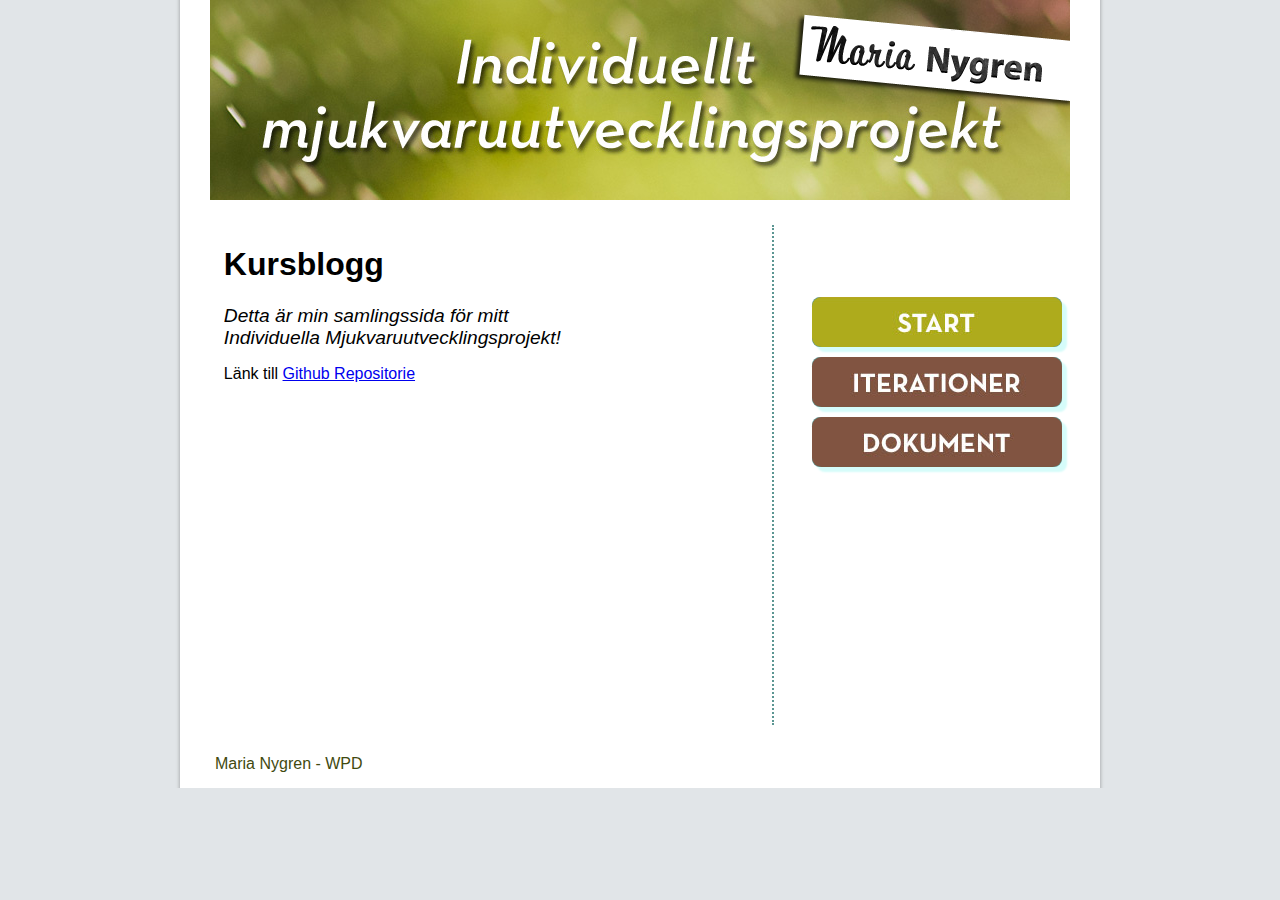
==== index.html @ 0076f713 "ny start" ====
﻿<!doctype html>
<html lang="sv">
	<head> 
	<meta charset="utf-8" />
	<meta name="viewport" content="width:device-width, initial-scale=1.0" />
	<title>Kursblogg</title>
	<link rel="stylesheet" href="main.css" media="screen" type="text/css" />
	<link type="text/css" rel="stylesheet" media="print" href="print.css" />
	<link rel="shortcut icon" href="pics/favicon.ico" type="image/x-icon" />
	<link rel="apple-touch-icon" href="pics/appleicon.png" />
	<script>  
		 document.createElement("header"); 
		 document.createElement("hgroup");  
		 document.createElement("footer"); 
		 document.createElement("article"); 
		 document.createElement("main"); 
		 document.createElement("section"); 
		 document.createElement("nav"); 
		 document.createElement("aside"); 
		 document.createElement("address"); 
	</script> 

	</head>

	 	<body>
	<div id="page">
	
		<header id="header">
			<img class="logo" src="pics/logo.png" alt="Logo" />
		</header>
	
	<div id="column-right">
	<nav id="menu">
		<ul>
			<li class="active"><a href="#mainBlog">Start</a></li>
			<li class="labbKnapp"><a href="pages/iterationer.html">Iterationer</a></li>
			<li class="dailyKnapp"><a href="pages/documents.html#mainBlog">Daily Scrum</a></li>
		</ul>
	</nav>
	</div>
 			
	<div id="columnLeft">		
		<div id="mainBlog">
		<main>
		<header>
		<h1>Kursblogg</h1> </header>
		<span class="italic">Detta är min samlingssida för mitt <br />Individuella Mjukvaruutvecklingsprojekt!</span> 
		<br />
		<!--<p> Länk till min webbaplikation <a href="http://mn22nw.github.io/favotube/" target="_blank">FavoTube</a>-->
		<p> Länk till <a href="https://github.com/mn22nw/1dv430_mn22nw" target="_blank">Github Repositorie</a>
		<!-- Rubrik för inlägg -->
			<div class="post">
			 <article>

		 </main>
		</div>
	</div>
	<footer id="footer"> Maria Nygren - WPD </footer> 
	</div>
 	</body>
 </html>
---- main.css ----
﻿@charset "UTF-8";
@import url(http://fonts.googleapis.com/css?family=Volkhov:400,700);


	body {			overflow-y: scroll;
					font-family: "Georgia", Tahoma, Sans-Serif;
					margin:0 auto;
					background: #e1e5e8;}
	h2 {				padding-top:10px;}
	img, video {		max-width:100%;}
	
	article, aside, details, figcaption, figure, 
	footer, header, hgroup, menu, nav, section{ display: block; } 

		/** Anger sidans storlek och placering*
---------------------------------------------------------------------- */	
	#page {			width:930px; 
					min-height:100%; 
					height:auto !important;  
					height: 100%; 						
					margin:0 auto;
					padding-bottom:15px;
					margin-bottom:-25px;
					
					background: url(pics/bg.gif) repeat-y center 0;
					background-size:930px;
	}

		/** Header*
---------------------------------------------------------------------- */
	#header {  		display:block; height:200px; width:92.5%; margin: 0 auto; padding-top:25px; 
					background: url('pics/header.jpg');
					background-repeat: no-repeat;}
	#header h1 {		margin-top:70px; float:left; padding-left:12px; 	color:#484759;}
		
		/** Inställningar för den högra kolumnen*
---------------------------------------------------------------------- */
	#column-right { width:35%;float:right; overflow:hidden;  } 
	
		/** Menyn*
---------------------------------------------------------------------- */
	#menu a {		line-height:2em;
					display:block;					
					text-align: center;
					text-decoration:none;
					font-family: 'Volkhov', serif;
					font-size:1.2em;
					height:50px;
					border-radius:0.5em;
					margin-bottom:10px;
					background: url('pics/menu.jpg') no-repeat;
					text-indent:100%;
					white-space:nowrap;
					overflow:hidden;
					}
					
	#menu a:link {	color:#FFF;					font-weight:bold;		
					
												letter-spacing:1px; }
	#menu a:visited{ color:#FFF;}               
												    
	#menu a:hover{  	color:#0c3331;}
	#menu a:active{ 	color:#FFF; border:none;}
	#menu li {		border-radius:0.5em; 
					width:250px; 		
					background:#5B9692;
					box-shadow: 5px 5px 2px #d5fcfa;}
	
	/*Startknapp*/
	#menu .startKnapp a{ 				}
	#menu .startKnapp a:hover{ 			background-position:0 100%;  }
	#menu .active a{						background-position:0 100%;  }

	
	/*labbknapp*/
	#menu .labbKnapp a{ 					background-position:-250px 0;}
	#menu .labbKnapp a:hover{ 			background-position:-250px 100%;}
	#menu .activeLabb a{ 				background-position:-250px 100%;}
	
	/*Presentationsknapp*/
	#menu .presentationKnapp a{			background-position:-500px 0;}
	#menu .presentationKnapp a:hover{	background-position:-500px 100%;}  
	#menu .activePresentation a {		background-position:-500px 100%;}
	
	/*DailyScrumknapp*/
	#menu .dailyKnapp a {					background-position:-750px 0;}
	#menu .dailyKnapp a:hover { 			background-position:-750px 100%;}
	#menu .dailyActive a{ 				background-position:-750px 100%;}

	#menu ul {		list-style:none; 
					line-height:1.5em; 
					width:250px;
					margin-left:-0.5em;
					margin-top: 4.5em;
									
				}

		/** Inställningar för den vänstra kolumnen*
---------------------------------------------------------------------- */
	#columnLeft {	min-height:500px; 	height:auto !important; 	width:62%;
					margin-left:20px;	border-right:2px #5B9692 dotted; }
					
	#mainBlog {		margin-left:5%; 	margin-right:5%;  
					overflow:hidden;}
	
	#mainBlog h3{ 	line-height:60px; width:100%; height:60px; padding-left:55px; 
					background: url(pics/penna.jpg) no-repeat;}

	#mainBlog li { 	font-weight:bold; 
					line-height: 35px;}
	
	#mainBlog ol li{	font-weight:200;
					line-height: 20px;}	
		
	#mainBlog dl {	font-weight:bold;}
	#mainBlog dd {	font-weight:normal;
					font-style:italic;}
		
	.datum {			font-family:"Courier New", Courier, monospace; width:350px;}
	.logo {				float:right; 
						margin-top:-35px;}
	.post { 			padding:15px;}
	.right{ 		float:right;	padding:5px; 	background:white;   border:2px solid grey; 	margin:0 5px; 			margin-bottom:20px; 	margin-left:15px;}
	.left {			float:left; 	padding:5px; 	background:white; 	border:2px solid grey; 	margin:5px 5px 5px 0; 	margin-right:15px; 		margin-bottom:20px; }
	
	#tabell {		background:#f4f4f4; border:2px solid #ddd; padding:15px; 
					margin-top: 15px;	width:500px;
					margin-bottom:45px;}
	#tabell td, th{	padding:10px 10px 10px 10px;}
	
		/** mini-fix utseenden*
---------------------------------------------------------------------- */
	.italic{font-style: italic;
			font-size:1.2em;}
	#footer {
			margin-left:40px;
			color:#424a0f;
			margin-top:30px;
	}
	/** CSS för mobila enheter*
---------------------------------------------------------------------- */
@media screen and (max-width:480px) 
{
#page {				width:100%;
					min-width:320px;
	}
#column-right { 		float:none; 			width:100%; 		overflow:hidden; 	margin-top:130px;} 
#columnLeft { 		float:none; 			width:90%; 			overflow:hidden; 	border:none; } 
#mainBlog {			margin:0 auto;			width:90%; }
#header {			float:none;				padding-left:0;}
#header h1 {			text-align:center; 		float:none; }
#menu ul {			max-width:200px;		width:100%; 		margin:0 auto; 		margin-top:50px; }
#menu li {			margin:0 auto; 			margin-left:-2.5em;}
.logo {				display:block; 			margin:0 auto;		float:none; }
.datum {				width:90%;}
img {				max-width:80%;}
video {				max-height:210px;}
.left , .right {		float:none; 			margin:0 auto;}
#mainBlog h3 {		padding-right:5px; 		line-height:30px;}
.br {				display:inline;}
#tabell{width:80%;}
table, thead, tbody, th, td, tr { 
		display: block; 
	}
#kontaktform {		width:90%; }
textarea {			width:90%;  }
.fleft {				float:none;}
.label { 			width:80px; 
					display:block; }
.label2 { 			width:200px; 
					display:block; }}
---- print.css ----
﻿@charset "UTF-8";

#menu {display:none; } 
#page video{display:none;}
#columnLeft{border:none; width:100%;}
body {font-family: "Times New Roman", serif; font-size:1.5em;}
#tabell {background:#FFF;}
.logo {display:none;}
.left {display:none;}

a:link:after, a:visited:after {
   content: " (http://" attr(href) ") ";
   }
#kontaktform {font-size:0.8em;}
#button {display:none;}
 
 a {text-decoration:none; color:black;}
#labb1 , #bunny {page-break-before:always; padding-top:30px;}
#mainBlog ol li {line-height:28px;}
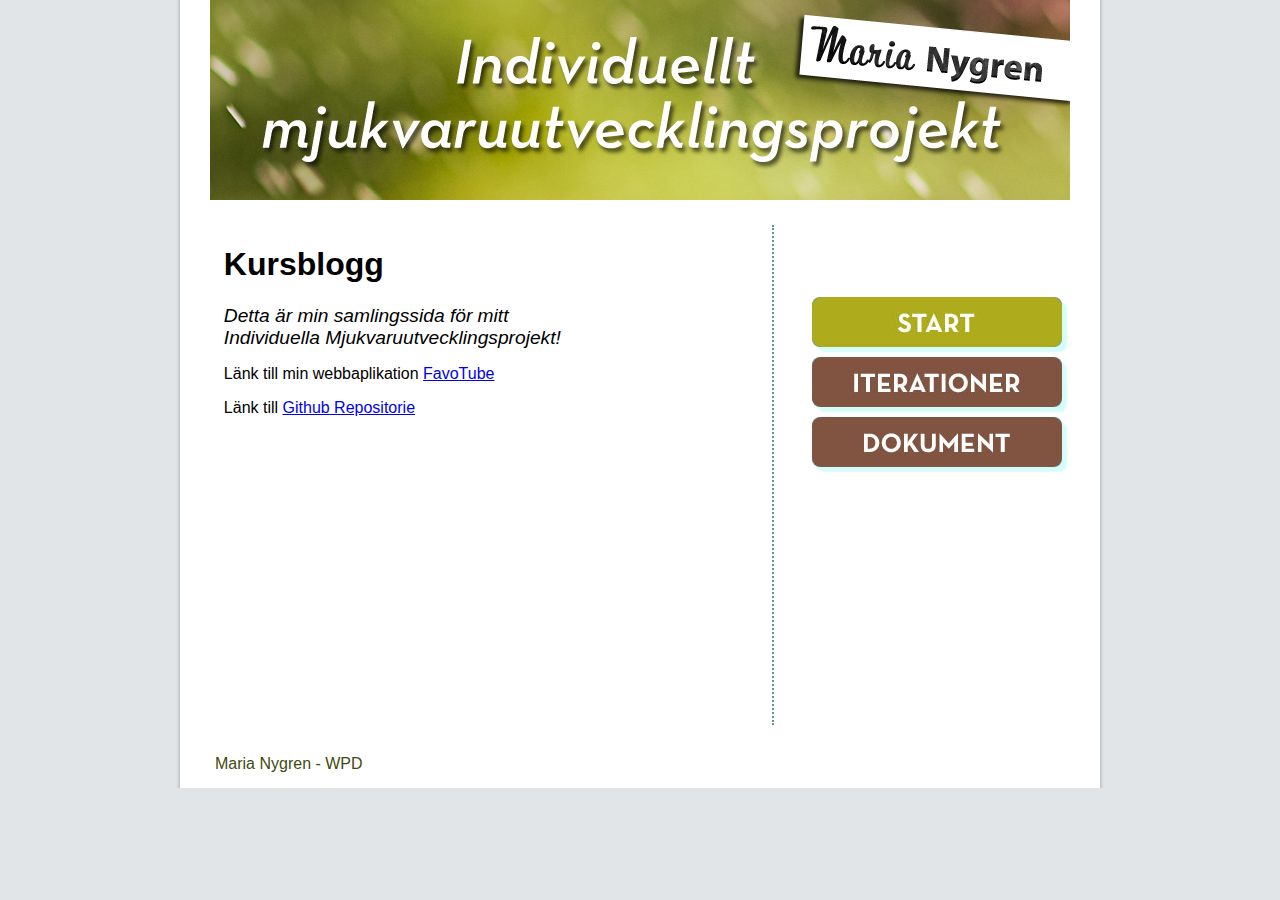
==== commit 6ccbf7f4: "v17" ====
--- a/index.html
+++ b/index.html
@@ -46,7 +46,7 @@
 		<h1>Kursblogg</h1> </header>
 		<span class="italic">Detta är min samlingssida för mitt <br />Individuella Mjukvaruutvecklingsprojekt!</span> 
 		<br />
-		<!--<p> Länk till min webbaplikation <a href="http://mn22nw.github.io/favotube/" target="_blank">FavoTube</a>-->
+		<p> Länk till min webbaplikation <a href="http://favotube.comule.com/" target="_blank">FavoTube</a>
 		<p> Länk till <a href="https://github.com/mn22nw/1dv430_mn22nw" target="_blank">Github Repositorie</a>
 		<!-- Rubrik för inlägg -->
 			<div class="post">
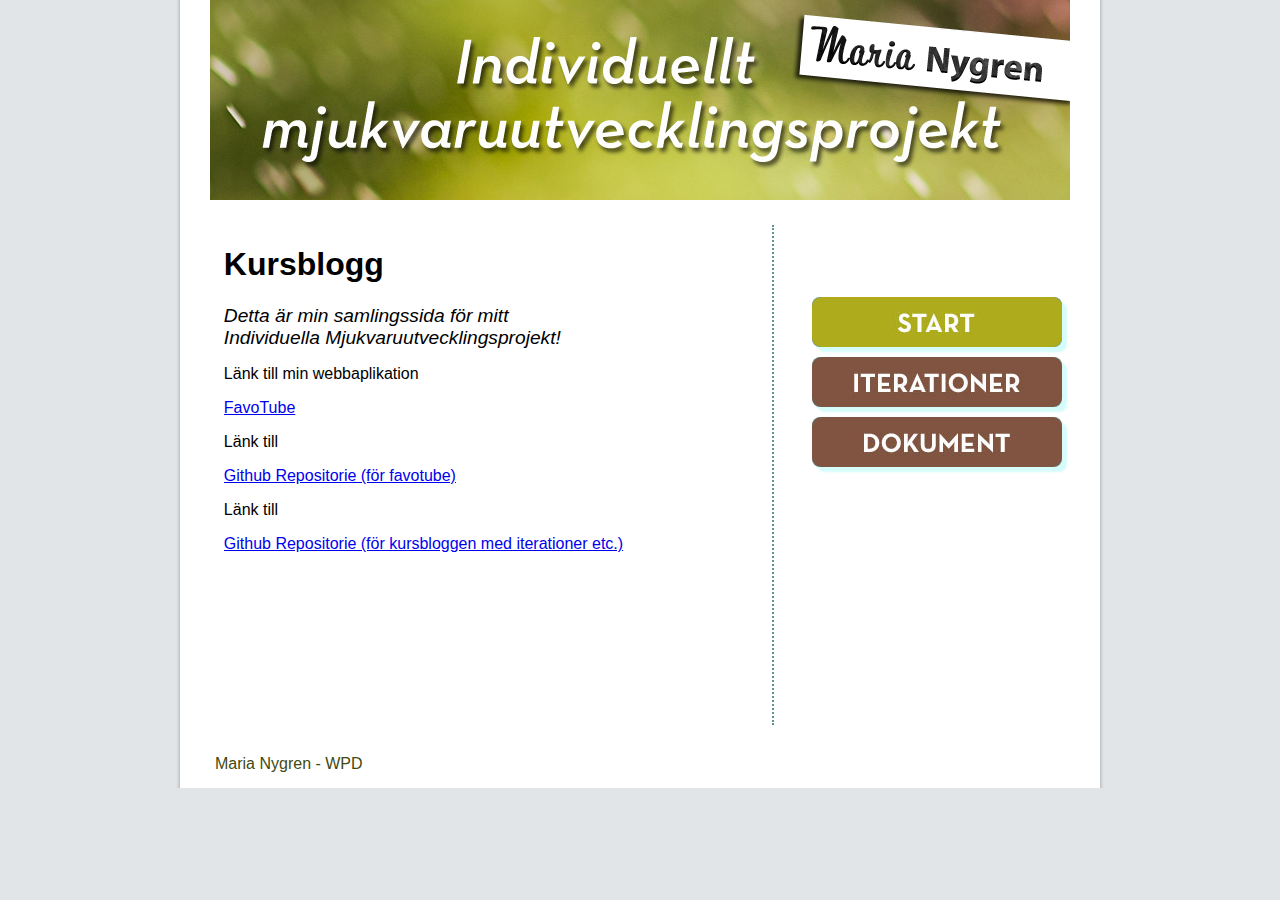
==== commit 54188378: "uppdaterat index-sidan" ====
--- a/index.html
+++ b/index.html
@@ -46,12 +46,11 @@
 		<h1>Kursblogg</h1> </header>
 		<span class="italic">Detta är min samlingssida för mitt <br />Individuella Mjukvaruutvecklingsprojekt!</span> 
 		<br />
-		<p> Länk till min webbaplikation <a href="http://favotube.comule.com/" target="_blank">FavoTube</a>
-		<p> Länk till <a href="https://github.com/mn22nw/1dv430_mn22nw" target="_blank">Github Repositorie</a>
+		<p> Länk till min webbaplikation</p> <a href="http://favotube.comule.com/" target="_blank">FavoTube</a>
+		<p> Länk till </p><a href="https://github.com/mn22nw/1dv430_mn22nw" target="_blank">Github Repositorie (för favotube)</a>
+		<p> Länk till </p><a href="https://github.com/mn22nw/KursBloggIMP/tree/gh-pages" target="_blank">Github Repositorie (för kursbloggen med iterationer etc.)</a>
 		<!-- Rubrik för inlägg -->
-			<div class="post">
-			 <article>
-
+		
 		 </main>
 		</div>
 	</div>
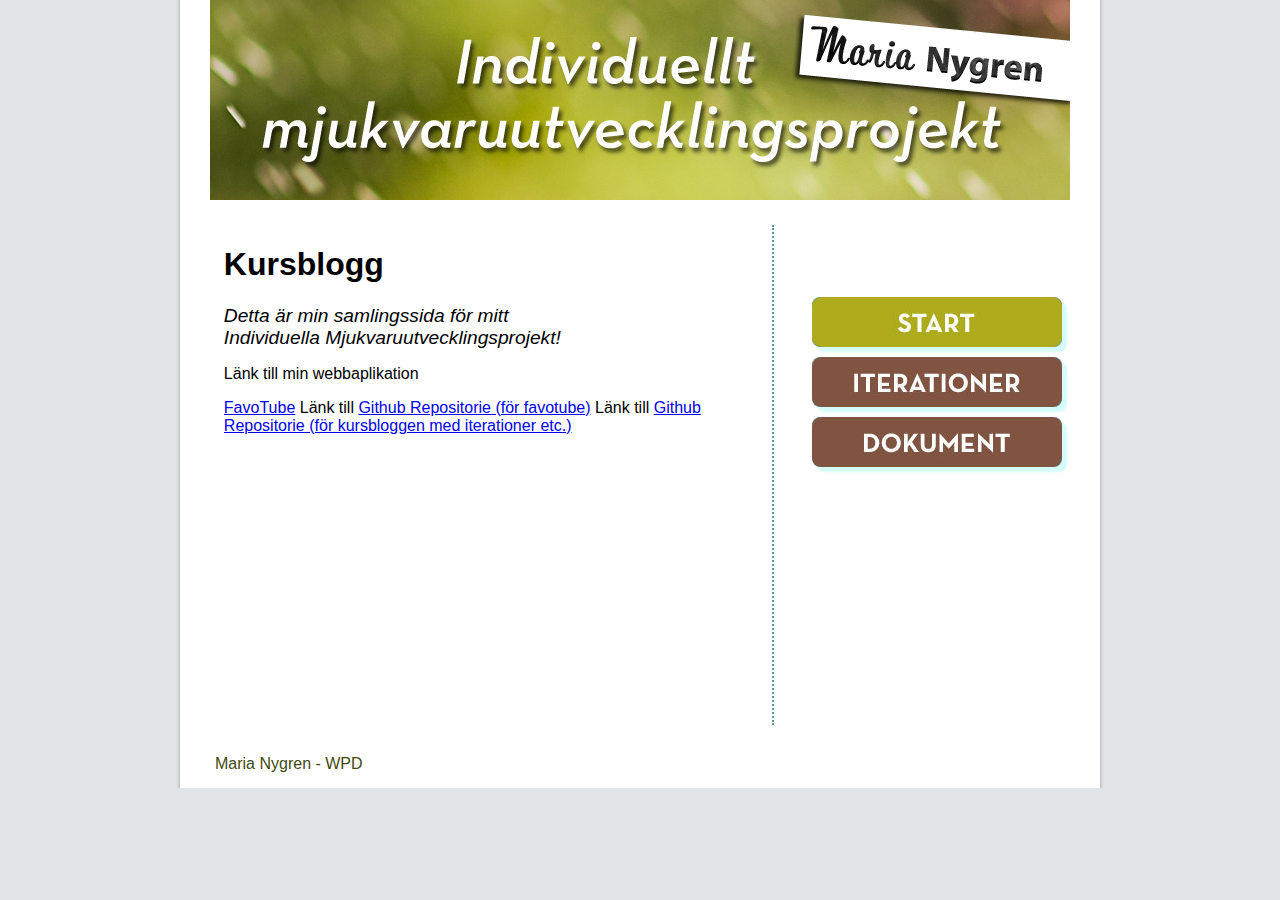
==== commit d2350724: "ny index" ====
--- a/index.html
+++ b/index.html
@@ -47,8 +47,9 @@
 		<span class="italic">Detta är min samlingssida för mitt <br />Individuella Mjukvaruutvecklingsprojekt!</span> 
 		<br />
 		<p> Länk till min webbaplikation</p> <a href="http://favotube.comule.com/" target="_blank">FavoTube</a>
-		<p> Länk till </p><a href="https://github.com/mn22nw/1dv430_mn22nw" target="_blank">Github Repositorie (för favotube)</a>
-		<p> Länk till </p><a href="https://github.com/mn22nw/KursBloggIMP/tree/gh-pages" target="_blank">Github Repositorie (för kursbloggen med iterationer etc.)</a>
+		Länk till <a href="https://github.com/mn22nw/1dv430_mn22nw" target="_blank">Github Repositorie (för favotube)</a>
+		Länk till <a href="https://github.com/mn22nw/KursBloggIMP/tree/gh-pages" target="_blank">Github Repositorie (för kursbloggen med iterationer etc.)</a>
+		</p>
 		<!-- Rubrik för inlägg -->
 		
 		 </main>
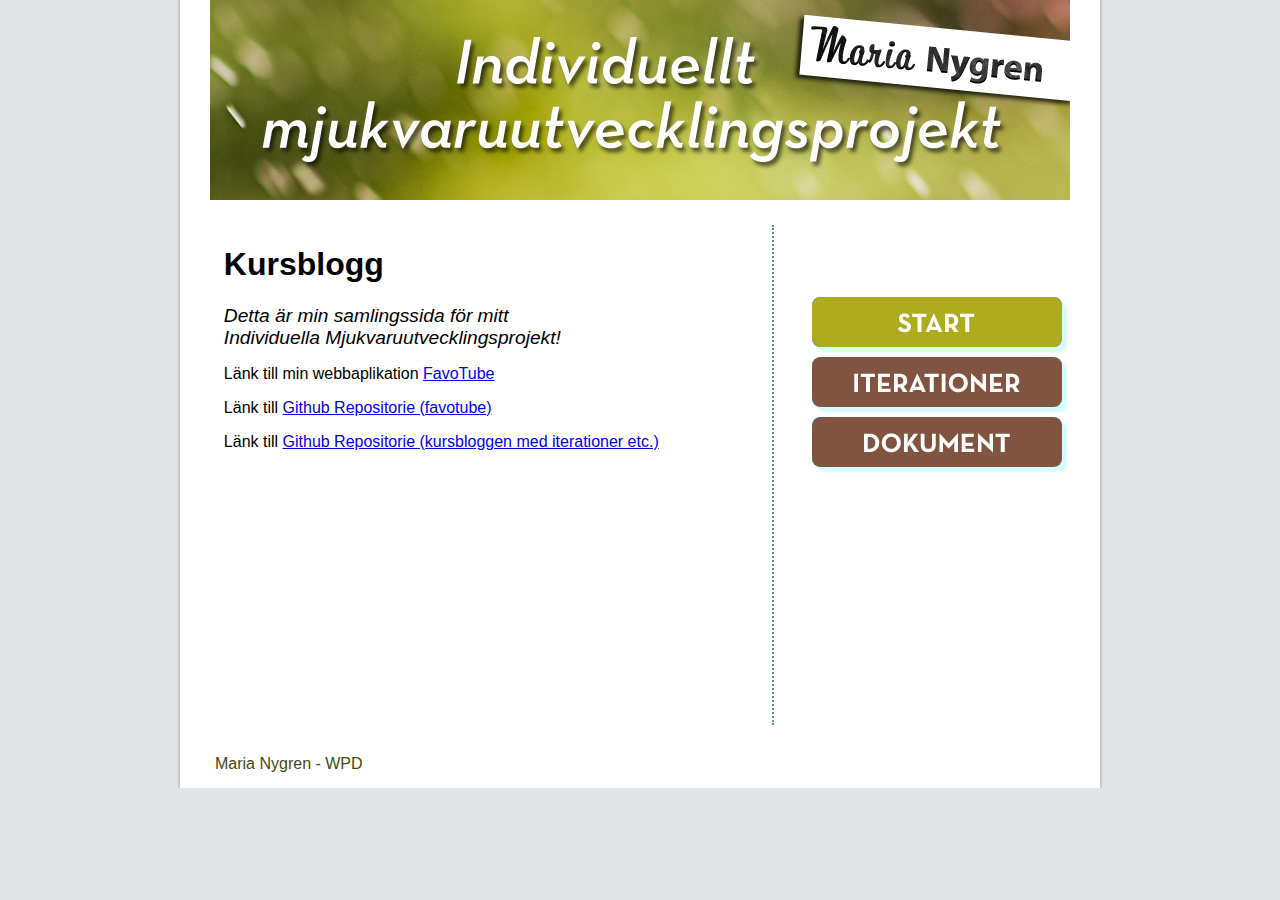
==== commit 78f3a0de: "index igen..." ====
--- a/index.html
+++ b/index.html
@@ -46,9 +46,9 @@
 		<h1>Kursblogg</h1> </header>
 		<span class="italic">Detta är min samlingssida för mitt <br />Individuella Mjukvaruutvecklingsprojekt!</span> 
 		<br />
-		<p> Länk till min webbaplikation</p> <a href="http://favotube.comule.com/" target="_blank">FavoTube</a>
-		Länk till <a href="https://github.com/mn22nw/1dv430_mn22nw" target="_blank">Github Repositorie (för favotube)</a>
-		Länk till <a href="https://github.com/mn22nw/KursBloggIMP/tree/gh-pages" target="_blank">Github Repositorie (för kursbloggen med iterationer etc.)</a>
+		<p> Länk till min webbaplikation <a href="http://favotube.comule.com/" target="_blank">FavoTube</a></p>
+		<p>Länk till <a href="https://github.com/mn22nw/1dv430_mn22nw" target="_blank">Github Repositorie (favotube)</a></p>
+		<p>Länk till <a href="https://github.com/mn22nw/KursBloggIMP/tree/gh-pages" target="_blank">Github Repositorie (kursbloggen med iterationer etc.)</a>
 		</p>
 		<!-- Rubrik för inlägg -->
 		
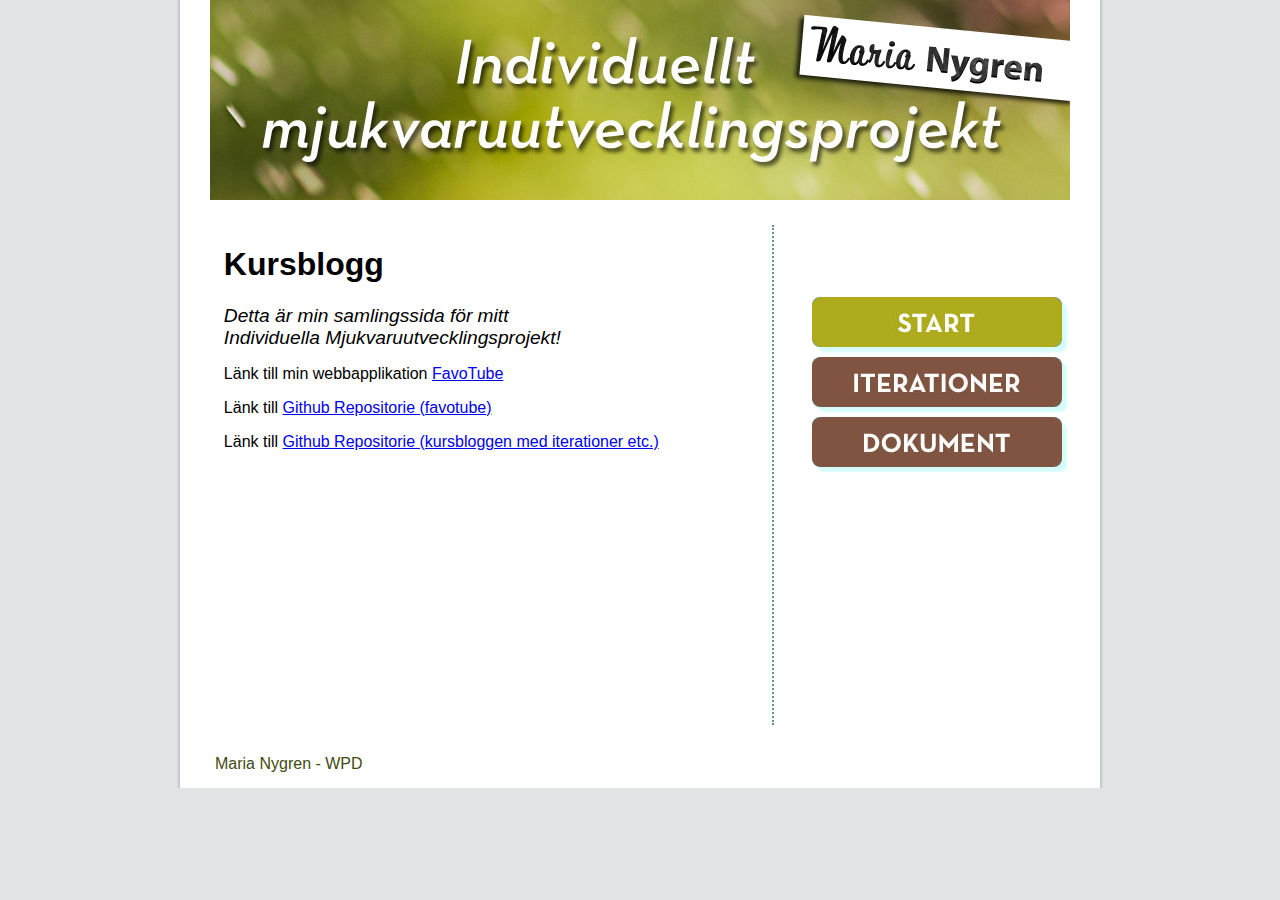
==== commit 54aae281: "rättade till stavfel" ====
--- a/index.html
+++ b/index.html
@@ -46,7 +46,7 @@
 		<h1>Kursblogg</h1> </header>
 		<span class="italic">Detta är min samlingssida för mitt <br />Individuella Mjukvaruutvecklingsprojekt!</span> 
 		<br />
-		<p> Länk till min webbaplikation <a href="http://favotube.comule.com/" target="_blank">FavoTube</a></p>
+		<p> Länk till min webbapplikation <a href="http://favotube.comule.com/" target="_blank">FavoTube</a></p>
 		<p>Länk till <a href="https://github.com/mn22nw/1dv430_mn22nw" target="_blank">Github Repositorie (favotube)</a></p>
 		<p>Länk till <a href="https://github.com/mn22nw/KursBloggIMP/tree/gh-pages" target="_blank">Github Repositorie (kursbloggen med iterationer etc.)</a>
 		</p>
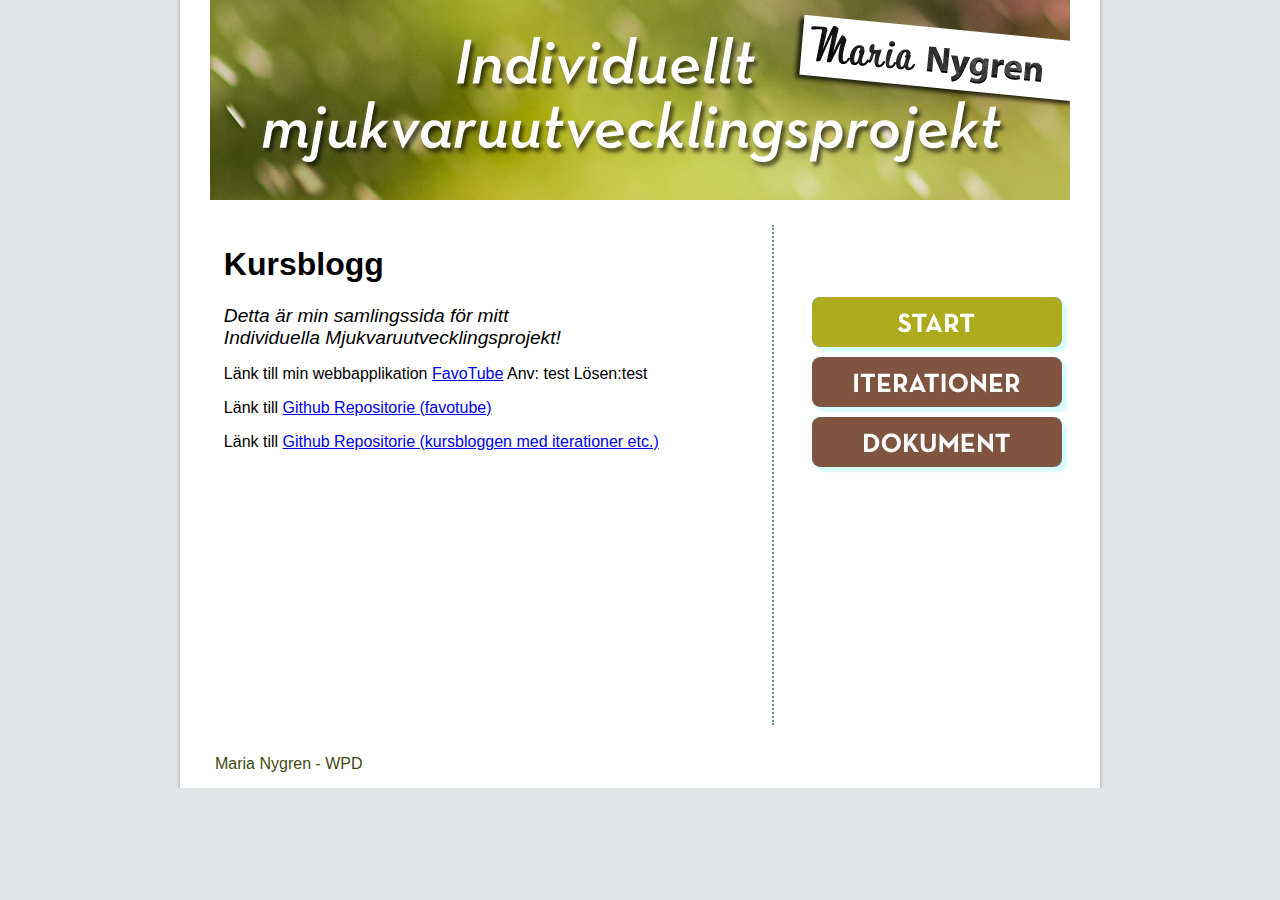
==== commit fc0172bd: "uppdaterat lite" ====
--- a/index.html
+++ b/index.html
@@ -46,7 +46,7 @@
 		<h1>Kursblogg</h1> </header>
 		<span class="italic">Detta är min samlingssida för mitt <br />Individuella Mjukvaruutvecklingsprojekt!</span> 
 		<br />
-		<p> Länk till min webbapplikation <a href="http://favotube.comule.com/" target="_blank">FavoTube</a></p>
+		<p> Länk till min webbapplikation <a href="http://favotube.comule.com/" target="_blank">FavoTube</a> Anv: test   Lösen:test</p>
 		<p>Länk till <a href="https://github.com/mn22nw/1dv430_mn22nw" target="_blank">Github Repositorie (favotube)</a></p>
 		<p>Länk till <a href="https://github.com/mn22nw/KursBloggIMP/tree/gh-pages" target="_blank">Github Repositorie (kursbloggen med iterationer etc.)</a>
 		</p>
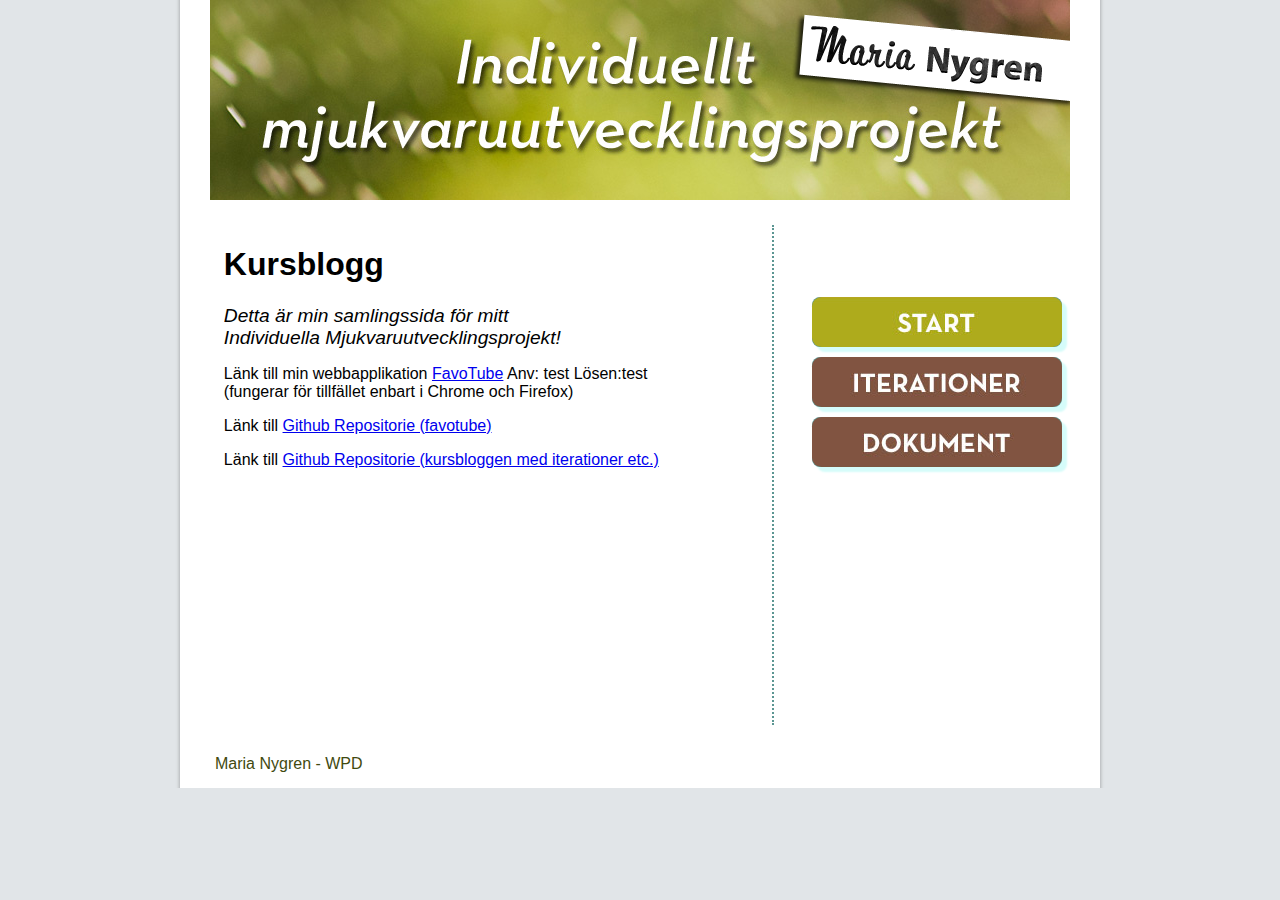
==== commit 7b23128d: "Avslut" ====
--- a/index.html
+++ b/index.html
@@ -46,7 +46,8 @@
 		<h1>Kursblogg</h1> </header>
 		<span class="italic">Detta är min samlingssida för mitt <br />Individuella Mjukvaruutvecklingsprojekt!</span> 
 		<br />
-		<p> Länk till min webbapplikation <a href="http://favotube.comule.com/" target="_blank">FavoTube</a> Anv: test   Lösen:test</p>
+		<p> Länk till min webbapplikation <a href="http://favotube.comule.com/" target="_blank">FavoTube</a> Anv: test   Lösen:test
+			<br /> (fungerar för tillfället enbart i Chrome och Firefox)</p>
 		<p>Länk till <a href="https://github.com/mn22nw/1dv430_mn22nw" target="_blank">Github Repositorie (favotube)</a></p>
 		<p>Länk till <a href="https://github.com/mn22nw/KursBloggIMP/tree/gh-pages" target="_blank">Github Repositorie (kursbloggen med iterationer etc.)</a>
 		</p>
--- a/main.css
+++ b/main.css
@@ -137,6 +137,14 @@
 			color:#424a0f;
 			margin-top:30px;
 	}
+	.noBullet ul li{ 
+				list-style-type: none;
+				}
+	.noBullet a {
+				text-decoration:none;
+				color:#714b3a;
+	}
+
 	/** CSS för mobila enheter*
 ---------------------------------------------------------------------- */
 @media screen and (max-width:480px) 
